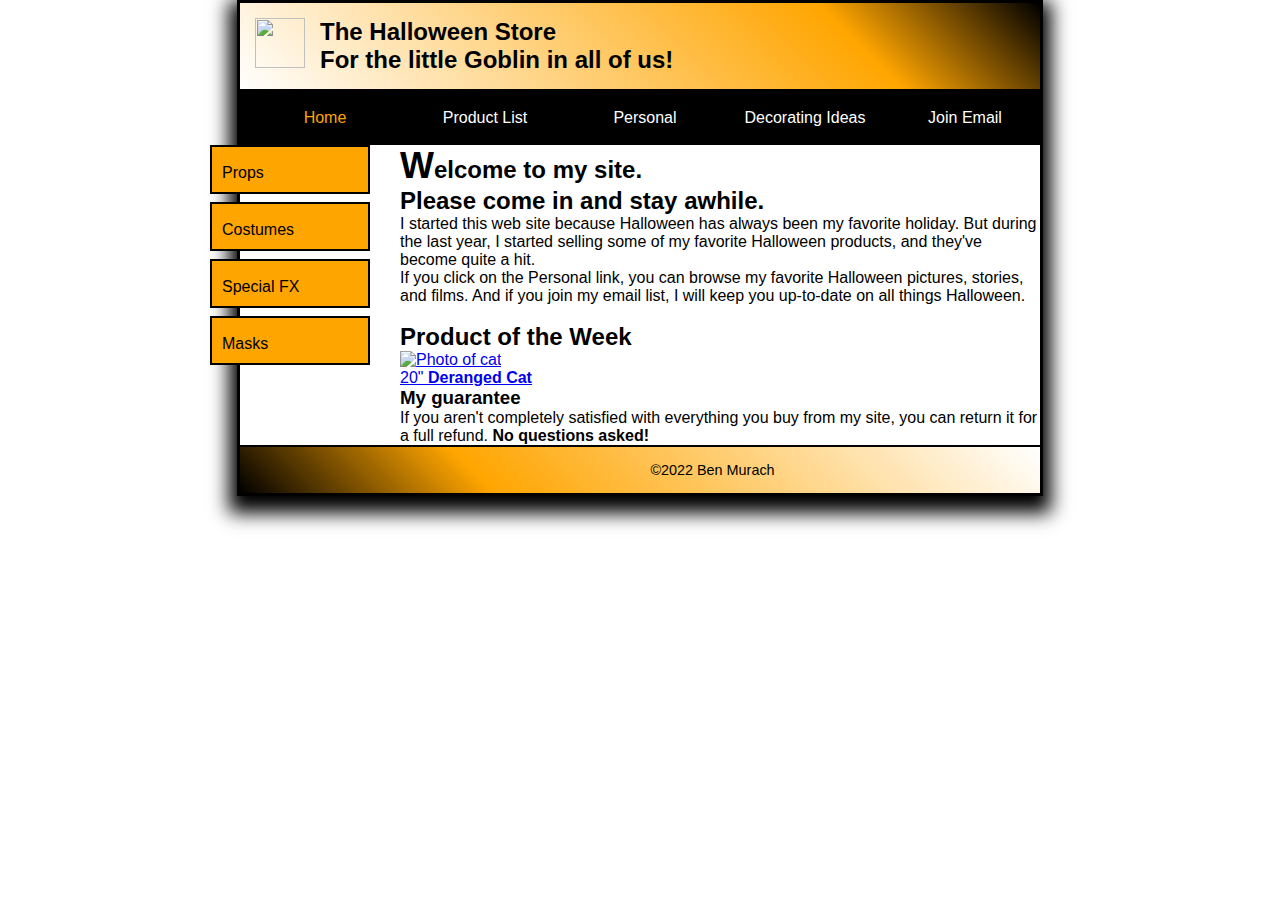
==== index.html @ d7af8bd9 "Update index.html" ====
<!DOCTYPE html>
<html lang="en">
 <head>
 <meta charset="UTF-8">
<meta name="viewport" content="width=device-width, initial-scale=1.0">
<title>Halloween Store</title>
<link rel="stylesheet" href="styles/normalize.css">
<link rel="stylesheet" href="main1.css">
<link rel="stylesheet" href="main_rwd.css">
<!-- Comment : Adding SlickNavCSS-->
<link rel="stylesheet" href="slicknav.css">
 </head>
<body>
<header>
<img src="https://raw.githubusercontent.com/RubenVillagrana/Halloween7/main/pumpkin.gif" height="50" width="50" />
<h2>The Halloween Store</h2>
<h3>For the little Goblin in all of us!</h3>
</header>
<nav id="nav_menu">
<ul>
<li><a class="current" href="products.html">Home</a></li>
<li><a href="cat.html">Product List</a></li>
<li><a href="cat.html">Personal</a></li>
<li>
<a href="contactus.html">Decorating Ideas</a>
<ul>
<li><a href="cat.html">Outdoor</a></li>
<li><a href="cat.html">Indoor</a></li>
<li><a href="cat.html">Table</a></li>
<li><a href="cat.html">Treats</a></li>
</ul>
<li><a href="contactme.html">Join Email</a></li>
</ul>
</nav>
<main>
<aside>
<nav id="nav_list">
<ul>
<li><a href="index.html">Props</a></li>
<li><a href="index.html">Costumes</a></li>
<li><a href="index.html">Special FX</a></li>
<li><a href="index.html">Masks</a></li>
</ul>
</nav>
</aside>
</main>
<section>
<h2>Welcome to my site. <br>Please come in and stay awhile.</h2>
<p>I started this web site because Halloween has always been my favorite holiday. But during the last year,
 I started selling some of my favorite Halloween products, and they've become quite a hit.</p>
<p>If you click on the Personal link, you can browse my favorite Halloween pictures, stories, and films.
  And if you join my email list, I will keep you up-to-date on all things Halloween.</p>
<br>
 
 <h2>Product of the Week</h2>
<a href="cats.html"><img src="https://raw.githubusercontent.com/RubenVillagrana/Halloween7/main/cat6.jpg" alt="Photo of cat"></a>
<br>
 <a href="cat.html">20" <b>Deranged Cat</b></a>
<br>
 
<h3>My guarantee</h3>
<p>If you aren't completely satisfied with everything you buy from my site, you can return it for a full refund.
<b>No questions asked!</b>
</p>
</section>
<footer>
&copy;2022 Ben Murach
</footer>
<!-- Adding Slick Nav -->
<script src="https://code.jquery.com/jquery-2.1.3.min.js"></script>
<script src="slicknav.js"></script>
<script type="text/javascript">
$(document).ready(function(){
$('#nav_menu').slicknav({prependTo:"#mobilemenu"});
});
</script>
</body>
</html>
---- main_rwd.css ----
* {
margin: 0;
padding: 0;
}
body {
font-family: Verdana, Arial, Helvetica, sans-serif;
width: 800px;
background-color: white;
margin-top: 0px;
margin-left: auto;
margin-right: auto;
padding: 0;
font-size: 100%;
border: 3px solid black;
box-shadow: 0 9px 18px 8px;
}
html {
background-image: url("https://raw.githubusercontent.com/RubenVillagrana/Halloween7/main/bats5.gif");
background-repeat: repeat;
}
header {
background-image: -webkit-linear-gradient(45deg, white 0%, orange 75%, black 100%);
background-image: -moz-linear-gradient(45deg, white 0%, orange 75%, black 100%);
background-image: -o-linear-gradient(45deg, white 0%, orange 75%, black 100%);
background-image: linear-gradient(45deg, white 0%, orange 75%, black 100%);
padding: 15px;
border-bottom: 2px solid black;
}
header img {
float: left;
padding-right: 15px;
}
section {}
section h2:first-child:first-letter {
font-size: 150%;
}
header h3 {
font-size: 150%;
}
h1,
h2,
h3,
p {
margin: 0px;
padding: 0px;
}
aside {
width: 160px;
float: left;
margin: 0 30px 400px -30px;
line-height: 125%;
}
#nav_list ul li {
margin-bottom: .5em;
border: 2px double black;
list-style-type: none;
background-color: orange;
height: 45px;
display: block;
}
#nav_list ul li a {
display: block;
text-decoration: none;
padding: 1em 0 1em 10px;
color: black
}
#nav_list ul li:hover>ul {
display: block;
}
#nav_menu ul li:hover>ul {
display: block;
}
#nav_menu ul {
margin: 0;
padding: 0;
list-style: none;
position: relative;
}
#nav_menu ul ul {
display: none;
position: absolute;
top: 100%;
}
#nav_menu ul li a {
display: block;
color: white;
text-decoration: none;
text-align: center;
width: 146px;
padding: 1em 0;
}
#nav_menu ul li {
float: left;
padding-left: 10px;
border: 2px double black;
list-style-type: none;
background-color: black;
}
#nav_menu ul li:hover>ul {
display: block;
}
#nav_menu>ul::after {
content: "";
display: block;
clear: both;
}
#nav_menu ul li a.current {
color: orange;
}
#nav_menu ul li a:hover,
#nav_menu ul li a:focus {
background-color: gray;
}
.tdbg {
background-color: #f5deb3;
}
footer {
text-align: center;
font-size: 90%;
border-top: 2px solid black;
padding: 15px;
background-image: -webkit-linear-gradient(45deg, black 0%, orange 30%, white 100%);
background-image: -moz-linear-gradient(45deg, black 0%, orange 30%, white 100%);
background-image: -o-linear-gradient(45deg, black 0%, orange 30%, white 100%);
background-image: linear-gradient(45deg, black 0%, orange 30%, white 100%);
}
/* Disabling SlickNav menu on normal screen size */
.slicknav_menu {
display:none;
}
/* Max-width for Headers */
header{
min-width: 40px;
}
/* Comment : Media Query Added For screens with a maximum width of 800 pixels. */
@media only screen and (max-width: 800px) {
html{
background: none;
font-size: 90%;
}
body{
box-shadow: none;
font-size: 90%;
}
header h3, section h2:first-child:first-letter{
/* reducing Font Size For All Elements */
font-size: 90%;
}
}
/* Comment : Media Query Added For screens with a maximum width of 800 pixels. */
@media only screen and (max-width: 767px) {
.js #menu{
display:none;
}
.js .slicknav_menu {
display:block;
}
}
/* Comment : Media Query applied to screens with a maximum width of 479 pixels */
@media only screen and (max-width: 479px) {
header h3,section h2:first-child:first-letter{
font-size: 80%;
}
}
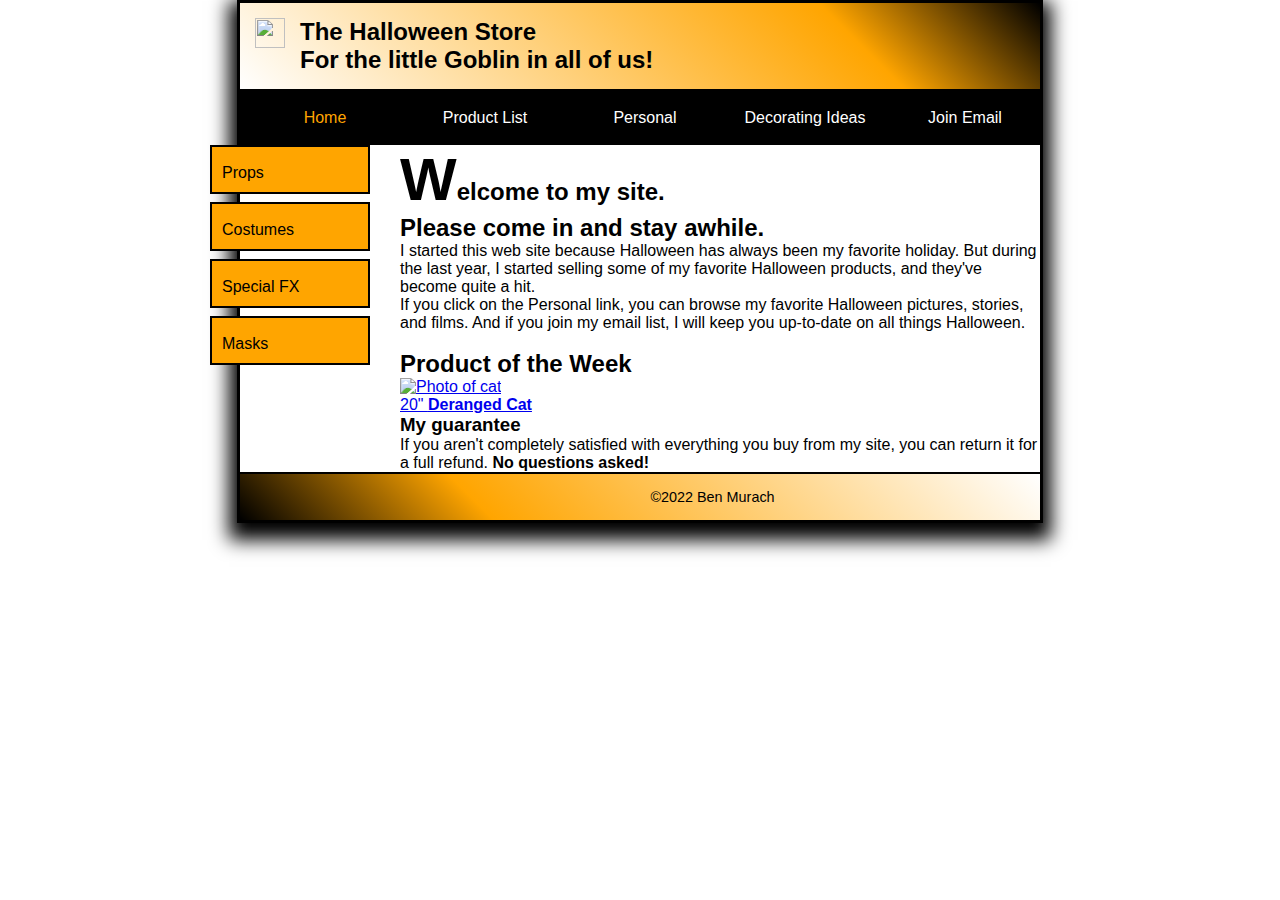
==== commit 5bc4999e: "Update index.html" ====
--- a/index.html
+++ b/index.html
@@ -12,9 +12,9 @@
  </head>
 <body>
 <header>
-<img src="https://raw.githubusercontent.com/RubenVillagrana/Halloween7/main/pumpkin.gif" height="50" width="50" />
+<img src="https://raw.githubusercontent.com/RubenVillagrana/Halloween7/main/pumpkin.gif" height="30" width="30" />
 <h2>The Halloween Store</h2>
-<h3>For the little Goblin in all of us!</h3>
+ <h3><b>For the little Goblin in all of us!</b></h3>
 </header>
 <nav id="nav_menu">
 <ul>
@@ -25,9 +25,9 @@
 <a href="contactus.html">Decorating Ideas</a>
 <ul>
 <li><a href="cat.html">Outdoor</a></li>
-<li><a href="cat.html">Indoor</a></li>
-<li><a href="cat.html">Table</a></li>
-<li><a href="cat.html">Treats</a></li>
+<li><a href="cats.html">Indoor</a></li>
+<li><a href="cats.html">Table</a></li>
+<li><a href="cats.html">Treats</a></li>
 </ul>
 <li><a href="contactme.html">Join Email</a></li>
 </ul>
--- a/main_rwd.css
+++ b/main_rwd.css
@@ -32,7 +32,7 @@
 }
 section {}
 section h2:first-child:first-letter {
-font-size: 150%;
+font-size: 250%;
 }
 header h3 {
 font-size: 150%;
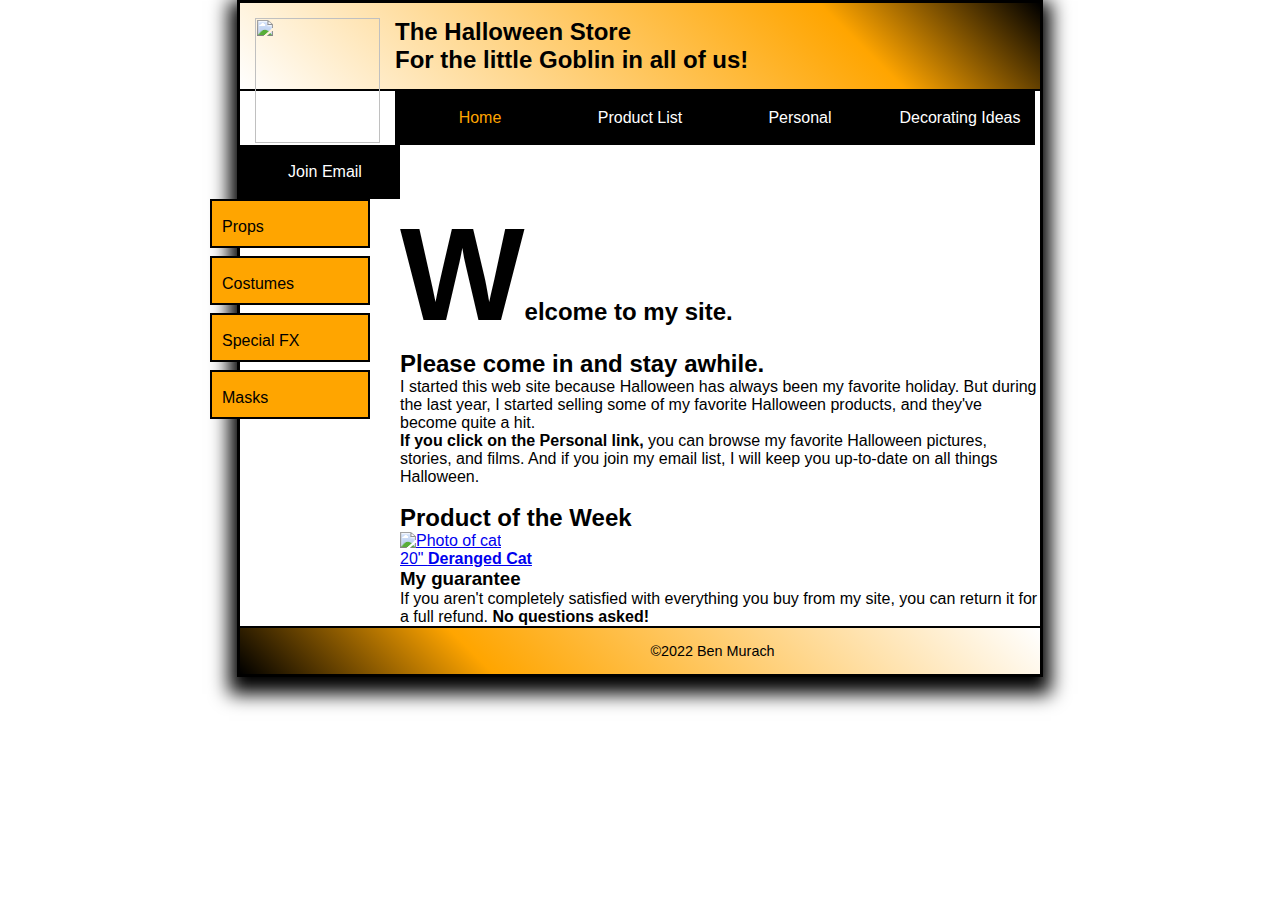
==== commit d8b00d46: "Update index.html" ====
--- a/index.html
+++ b/index.html
@@ -12,7 +12,7 @@
  </head>
 <body>
 <header>
-<img src="https://raw.githubusercontent.com/RubenVillagrana/Halloween7/main/pumpkin.gif" height="30" width="30" />
+<img src="https://raw.githubusercontent.com/RubenVillagrana/Halloween7/main/pumpkin.gif" height="125" width="125" />
 <h2>The Halloween Store</h2>
  <h3><b>For the little Goblin in all of us!</b></h3>
 </header>
@@ -48,7 +48,7 @@
 <h2>Welcome to my site. <br>Please come in and stay awhile.</h2>
 <p>I started this web site because Halloween has always been my favorite holiday. But during the last year,
  I started selling some of my favorite Halloween products, and they've become quite a hit.</p>
-<p>If you click on the Personal link, you can browse my favorite Halloween pictures, stories, and films.
+ <p><b>If you click on the Personal link,</b> you can browse my favorite Halloween pictures, stories, and films.
   And if you join my email list, I will keep you up-to-date on all things Halloween.</p>
 <br>
  
--- a/main_rwd.css
+++ b/main_rwd.css
@@ -32,7 +32,7 @@
 }
 section {}
 section h2:first-child:first-letter {
-font-size: 250%;
+font-size: 550%;
 }
 header h3 {
 font-size: 150%;
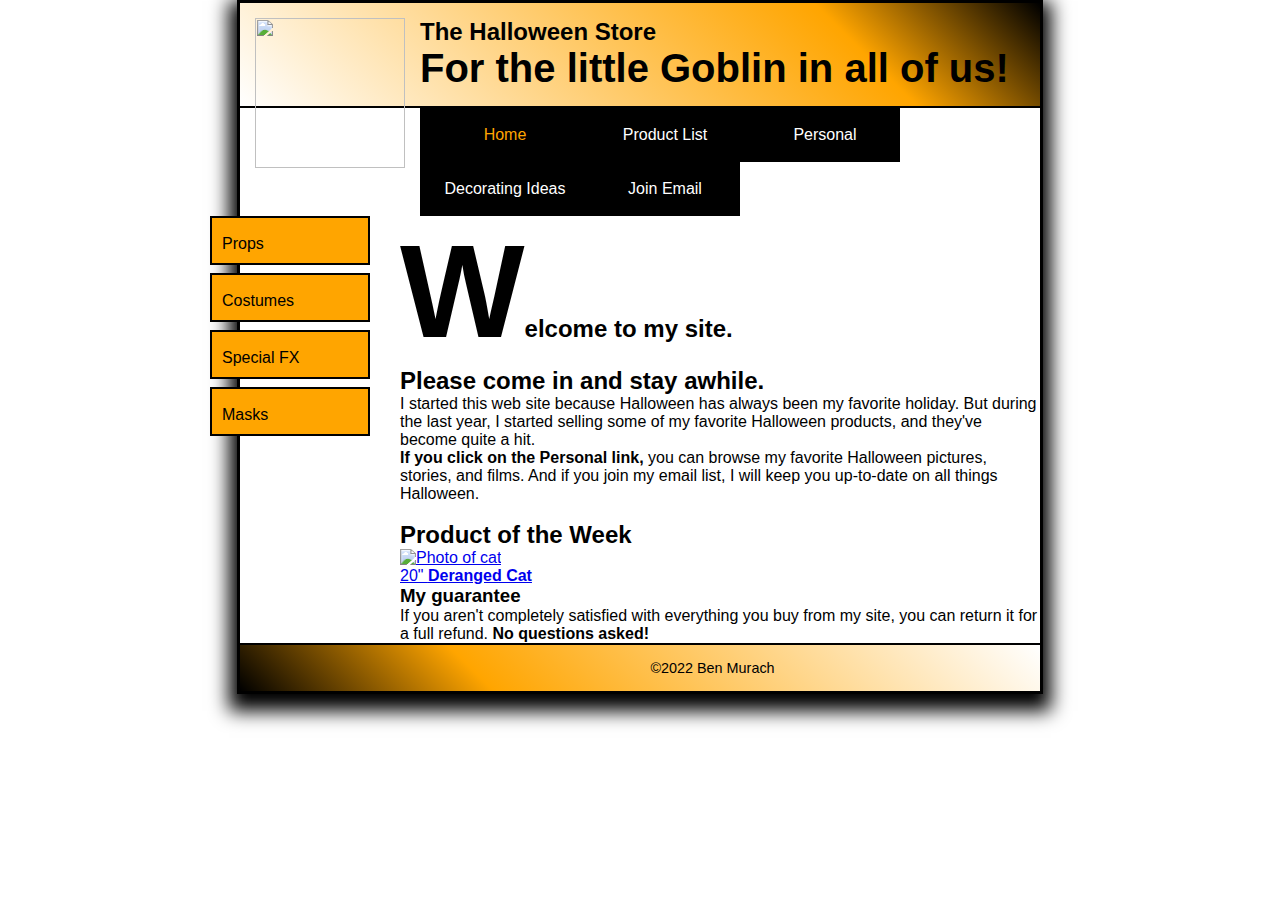
==== commit 18fc3521: "Update index.html" ====
--- a/index.html
+++ b/index.html
@@ -12,7 +12,7 @@
  </head>
 <body>
 <header>
-<img src="https://raw.githubusercontent.com/RubenVillagrana/Halloween7/main/pumpkin.gif" height="125" width="125" />
+<img src="https://raw.githubusercontent.com/RubenVillagrana/Halloween7/main/pumpkin.gif" height="150" width="150" />
 <h2>The Halloween Store</h2>
  <h3><b>For the little Goblin in all of us!</b></h3>
 </header>
@@ -29,7 +29,7 @@
 <li><a href="cats.html">Table</a></li>
 <li><a href="cats.html">Treats</a></li>
 </ul>
-<li><a href="contactme.html">Join Email</a></li>
+<li><a href="cat.html">Join Email</a></li>
 </ul>
 </nav>
 <main>
--- a/main_rwd.css
+++ b/main_rwd.css
@@ -35,7 +35,7 @@
 font-size: 550%;
 }
 header h3 {
-font-size: 150%;
+font-size: 250%;
 }
 h1,
 h2,
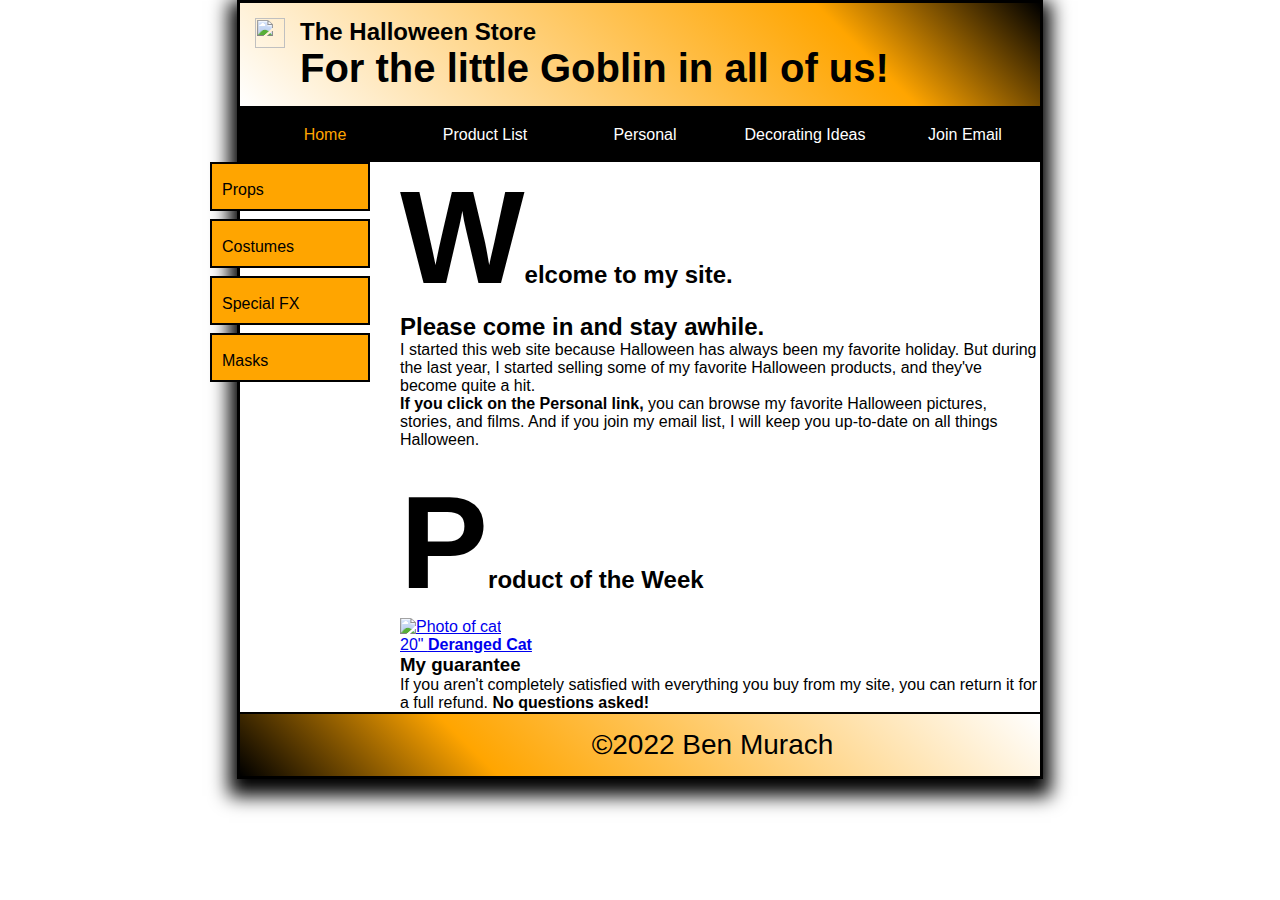
==== commit 97586793: "Update index.html" ====
--- a/index.html
+++ b/index.html
@@ -12,7 +12,7 @@
  </head>
 <body>
 <header>
-<img src="https://raw.githubusercontent.com/RubenVillagrana/Halloween7/main/pumpkin.gif" height="150" width="150" />
+<img src="https://raw.githubusercontent.com/RubenVillagrana/Halloween7/main/pumpkin.gif" height="30" width="30" />
 <h2>The Halloween Store</h2>
  <h3><b>For the little Goblin in all of us!</b></h3>
 </header>
@@ -51,10 +51,11 @@
  <p><b>If you click on the Personal link,</b> you can browse my favorite Halloween pictures, stories, and films.
   And if you join my email list, I will keep you up-to-date on all things Halloween.</p>
 <br>
+ <div>
  
  <h2>Product of the Week</h2>
 <a href="cats.html"><img src="https://raw.githubusercontent.com/RubenVillagrana/Halloween7/main/cat6.jpg" alt="Photo of cat"></a>
-<br>
+  <br> </div>
  <a href="cat.html">20" <b>Deranged Cat</b></a>
 <br>
  
--- a/main_rwd.css
+++ b/main_rwd.css
@@ -116,7 +116,7 @@
 }
 footer {
 text-align: center;
-font-size: 90%;
+font-size: 175%;
 border-top: 2px solid black;
 padding: 15px;
 background-image: -webkit-linear-gradient(45deg, black 0%, orange 30%, white 100%);
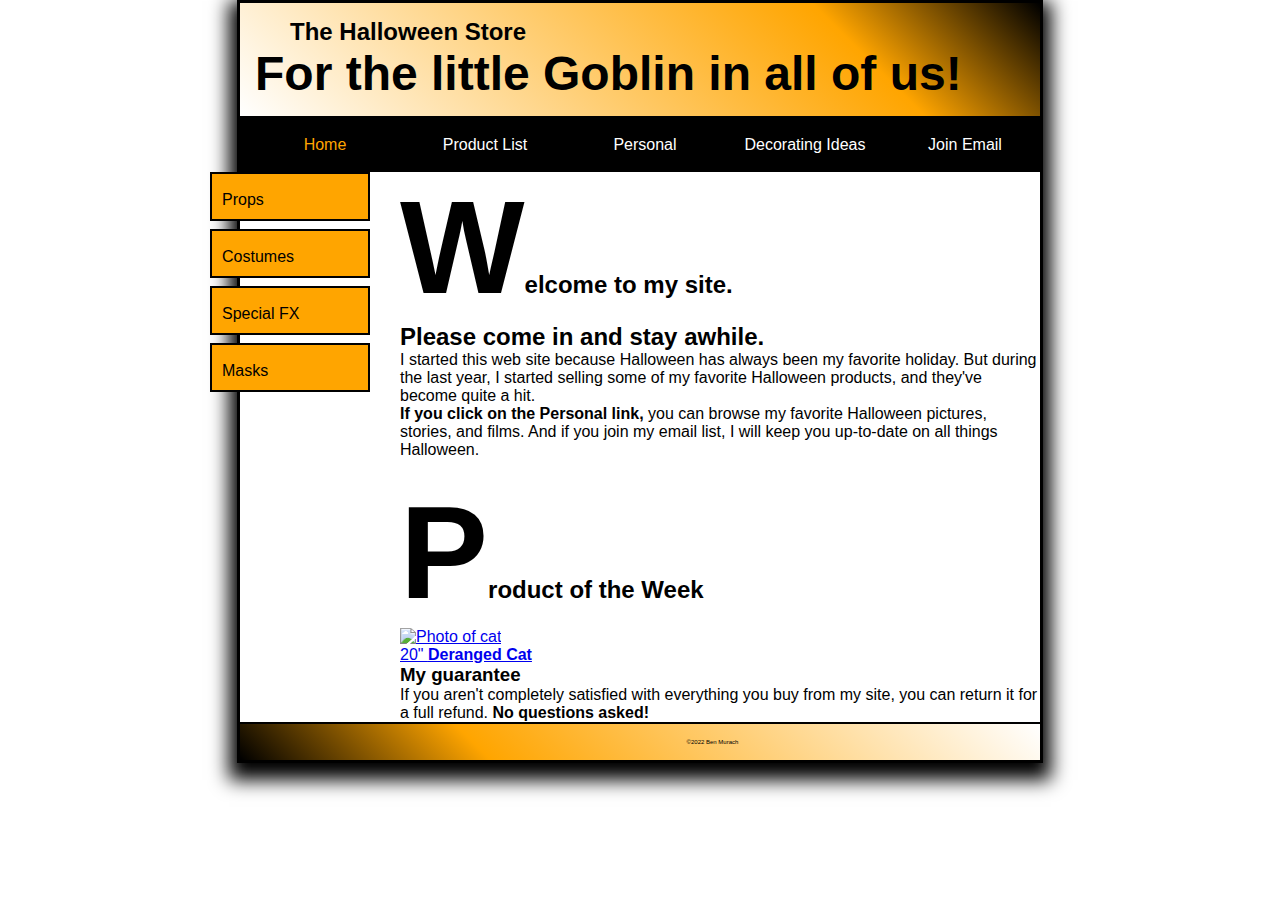
==== commit 0df1e505: "Update index.html" ====
--- a/index.html
+++ b/index.html
@@ -12,7 +12,7 @@
  </head>
 <body>
 <header>
-<img src="https://raw.githubusercontent.com/RubenVillagrana/Halloween7/main/pumpkin.gif" height="30" width="30" />
+<img src="https://raw.githubusercontent.com/RubenVillagrana/Halloween7/main/pumpkin.gif" height="10" width="20" />
 <h2>The Halloween Store</h2>
  <h3><b>For the little Goblin in all of us!</b></h3>
 </header>
--- a/main_rwd.css
+++ b/main_rwd.css
@@ -35,7 +35,7 @@
 font-size: 550%;
 }
 header h3 {
-font-size: 250%;
+font-size: 300%;
 }
 h1,
 h2,
@@ -116,7 +116,7 @@
 }
 footer {
 text-align: center;
-font-size: 175%;
+font-size: 15%;
 border-top: 2px solid black;
 padding: 15px;
 background-image: -webkit-linear-gradient(45deg, black 0%, orange 30%, white 100%);
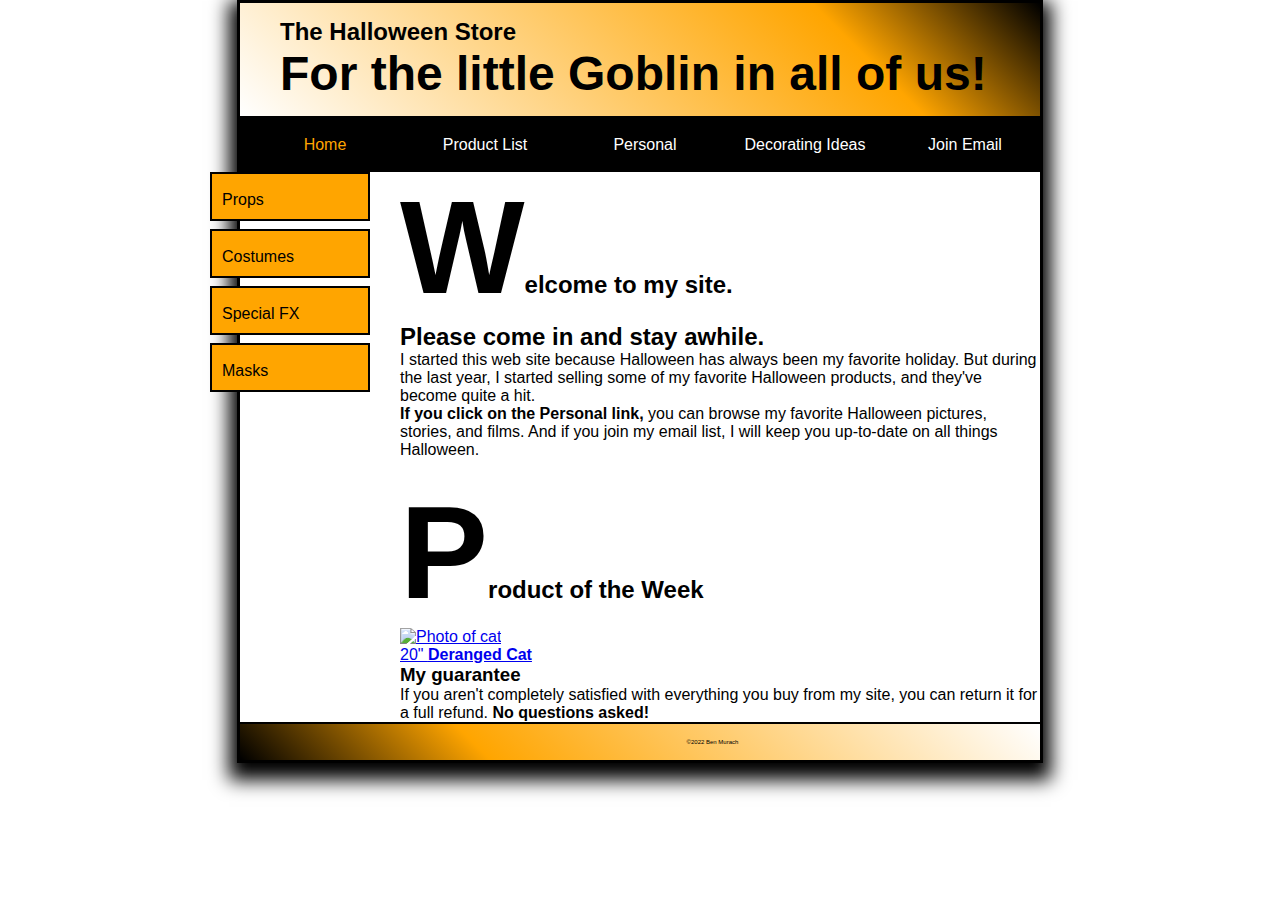
==== commit eb356ccd: "Update index.html" ====
--- a/index.html
+++ b/index.html
@@ -12,7 +12,7 @@
  </head>
 <body>
 <header>
-<img src="https://raw.githubusercontent.com/RubenVillagrana/Halloween7/main/pumpkin.gif" height="10" width="20" />
+<img src="https://raw.githubusercontent.com/RubenVillagrana/Halloween7/main/pumpkin.gif" height="100" width="10" />
 <h2>The Halloween Store</h2>
  <h3><b>For the little Goblin in all of us!</b></h3>
 </header>
